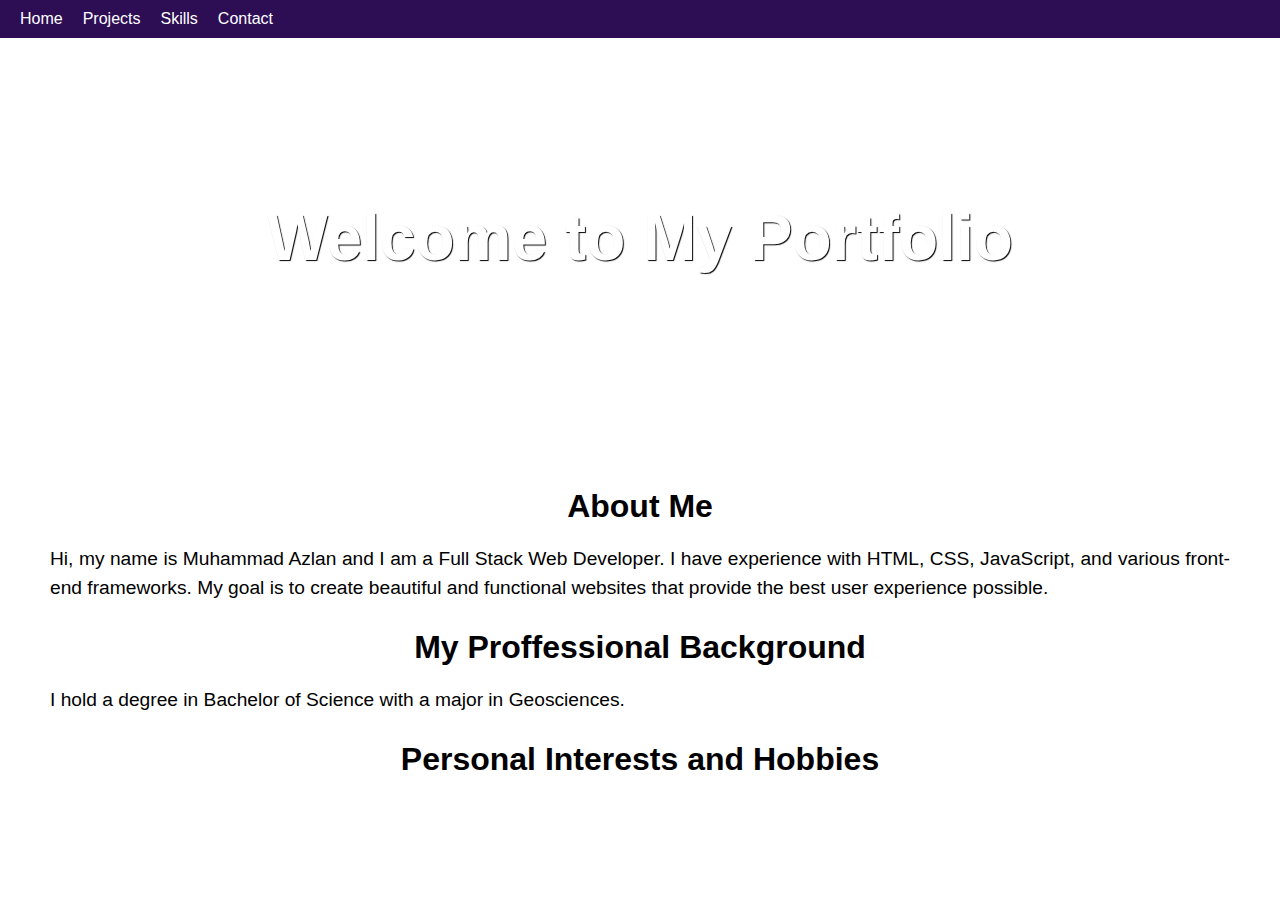
==== index.html @ 28a22f98 "Add files via upload" ====
<!DOCTYPE html>
<html lang="en">
<head>
  <meta charset="UTF-8">
  <title>My Portfolio</title>
  <link rel="stylesheet" href="./styles/home.css">
  
</head>
<body>

  <nav>
    <ul>
      <li><a href="index.html">Home</a></li>
      <li><a href="./pages/projects.html">Projects</a></li>
      <li><a href="./pages/skills.html">Skills</a></li>
      <li><a href="./pages/contactMe.html">Contact</a></li>
    </ul>
  </nav>

  <section class="welcome">
    <h1>Welcome to My Portfolio</h1>
  </section>

  <section class="about-me">
    <h2>About Me</h2>
    <p>Hi, my name is Muhammad Azlan and I am a Full Stack Web Developer. I have experience with HTML, CSS, JavaScript, and various front-end frameworks. My goal is to create beautiful and functional websites that provide the best user experience possible.</p>
    <h2>My Proffessional Background</h2>
    <p>I hold a degree in Bachelor of Science with a major in Geosciences. </p>
    <h2>Personal Interests and Hobbies</h2>
    <p></p>
  </section>
</body>
</html>
---- styles/home.css ----
* {
    box-sizing: border-box;
  }
  
  html, body {
    height: 100%;
  }
  
  /* Base Styles */
  body {
    font-family: Arial, sans-serif;
    margin: 0;
  }
  
  /* Navigation Bar Styles */
  nav {
    background-color: rgb(45, 14, 85);
    color: #fff;
    display: flex;
    justify-content: space-between;
    padding: 10px;
  }
  
  nav ul {
    display: flex;
    list-style: none;
    margin: 0;
    padding: 0;
  }
  
  nav ul li {
    margin: 0 10px;
  }
  
  nav ul li a {
    color: #fff;
    text-decoration: none;
  }
  
  /* Welcome Section Styles */
  section.welcome {
    background-image: url("../Images/laptop\ image.jpg");
    background-size: cover;
    color: #fff;
    display: flex;
    justify-content: center;
    align-items: center;
    height: 400px;
  }
  
  section.welcome h1 {
    font-size: 4em;
    text-align: center;
    text-shadow: 1px 1px 1px #000;
  }
  
  /* About Me Section Styles */
  section.about-me {
    margin: 50px;
  }
  
  section.about-me h2 {
    font-size: 2em;
    margin-bottom: 20px;
    text-align: center;
  }
  
  section.about-me p {
    font-size: 1.2em;
    line-height: 1.5;
    text-align: justify;
  }
  
  /* Project Section Styles */
  section.projects {
    margin: 50px;
  }
  
  section.projects h2 {
    font-size: 2em;
    margin-bottom: 20px;
    text-align: center;
  }
  
  section.projects .project {
    border: 1px solid #ccc;
    border-radius: 5px;
    display: flex;
    flex-direction: column;
    margin-bottom: 20px;
    padding: 20px;
  }
  
  section.projects .project img {
    border-radius: 5px;
    margin-bottom: 10px;
  }
  
  section.projects .project h3 {
    font-size: 1.5em;
    margin-bottom: 10px;
  }
  
  section.projects .project p {
    font-size: 1.2em;
    line-height: 1.5;
  }
  
  /* Contact Section Styles */
  section.contact {
    margin: 50px;
  }
  
  section.contact h2 {
    font-size: 2em;
    margin-bottom: 20px;
    text-align: center;
  }
  
  section.contact form {
    display: flex;
    flex-direction: column;
  }
  
  section.contact form label {
    font-size: 1.2em;
    margin-bottom: 10px;
  }
  
  section.contact form input,
  section.contact form textarea {
    border-radius: 5px;
    font-size: 1.2em;
    margin-bottom: 20px;
    padding: 10px;
  }
  
  section.contact form button[type="submit"] {
    background-color: #333;
    border: none;
    border-radius: 5px;
    color: #fff;
    font-size: 1.2em;
    padding: 10px;
    transition: background-color 0.3s ease;
  }
  
  section.contact form button[type="submit"]:hover {
    background-color: #555;
    cursor: pointer;
  }
  
  /* Media Query for Small Screens */
  @media only screen and (max-width: 767px) {
  
    /* Navigation Bar Styles */
    nav ul{
      display:none;
      flex-direction:column;
    }
  }
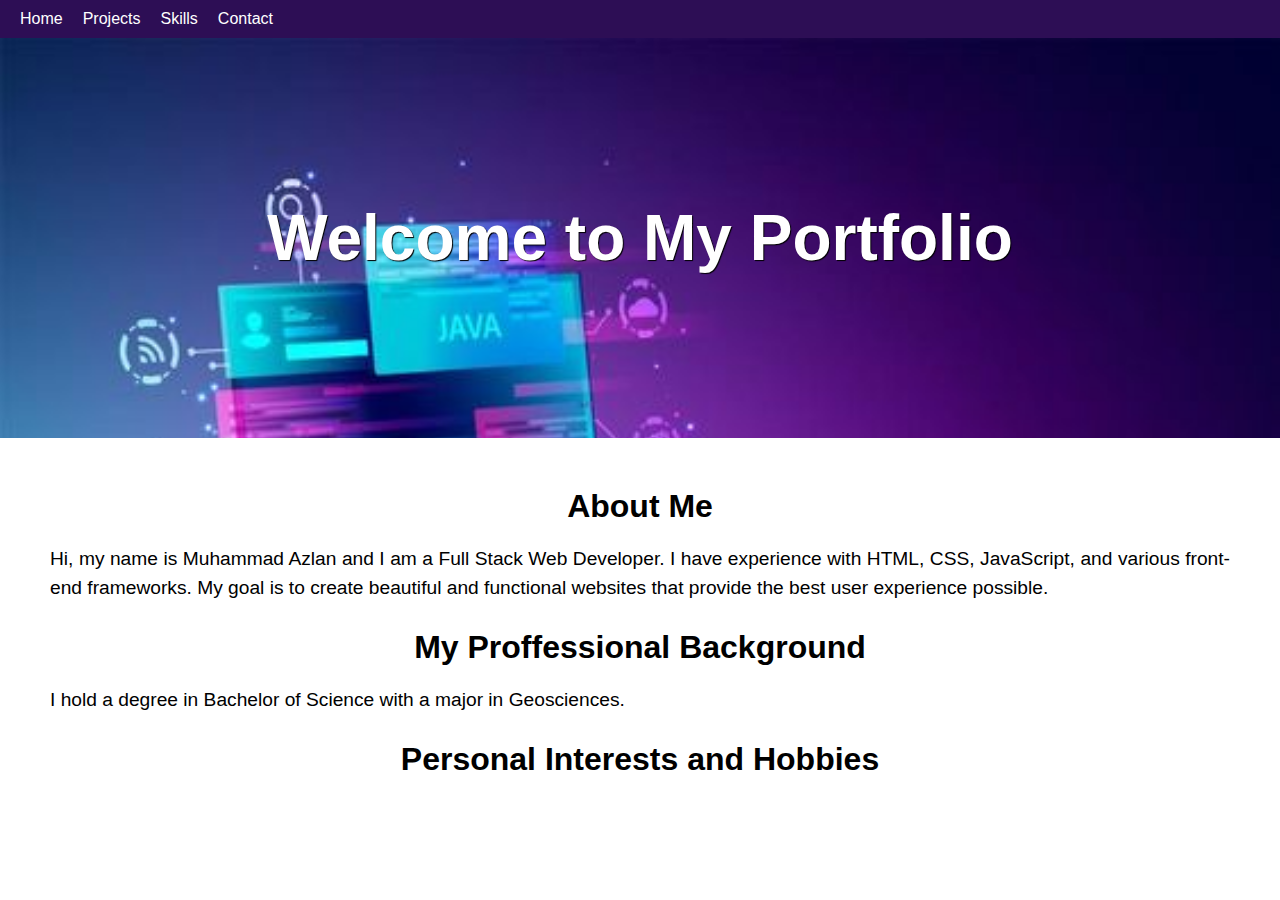
==== commit a75b6a6f: "commit 2" ====
--- a/index.html
+++ b/index.html
@@ -29,5 +29,6 @@
     <h2>Personal Interests and Hobbies</h2>
     <p></p>
   </section>
+  <script type></script>
 </body>
 </html>--- a/styles/home.css
+++ b/styles/home.css
@@ -40,7 +40,7 @@
   
   /* Welcome Section Styles */
   section.welcome {
-    background-image: url("../Images/laptop\ image.jpg");
+    background-image: url("../images/image.jpg");
     background-size: cover;
     color: #fff;
     display: flex;
